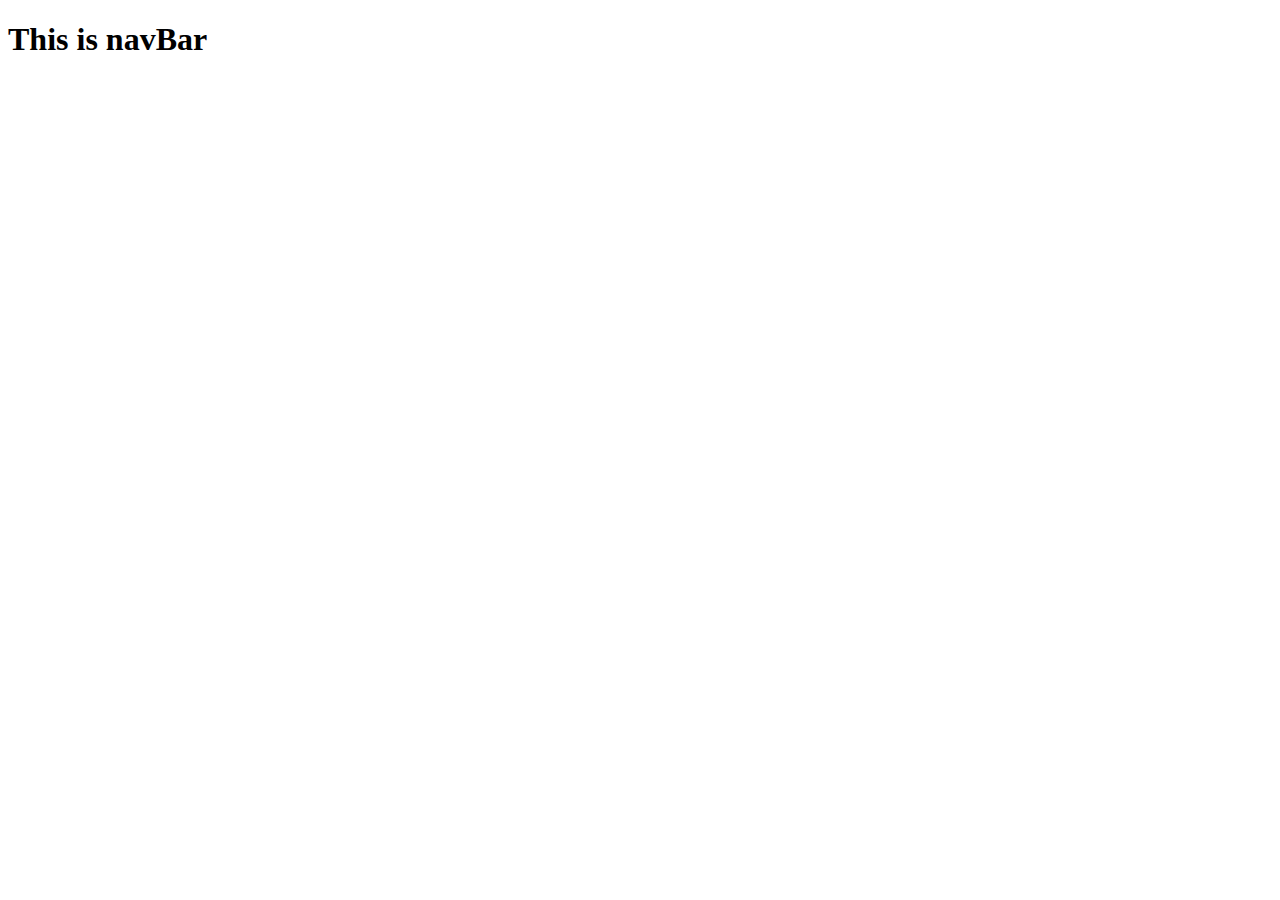
==== index.html @ 20b31f70 "added navBar" ====
<!DOCTYPE html>
<html lang="en">
  <head>
    <meta charset="UTF-8" />
    <meta http-equiv="X-UA-Compatible" content="IE=edge" />
    <meta name="viewport" content="width=device-width, initial-scale=1.0" />
    <title>Document</title>
    <link rel="stylesheet" href="./index.css" />
    <script src="./index.js" defer></script>
  </head>
  <body>
    <h1>This is navBar</h1>
    <div id="product-page" class="product-page"></div>
  </body>
</html>
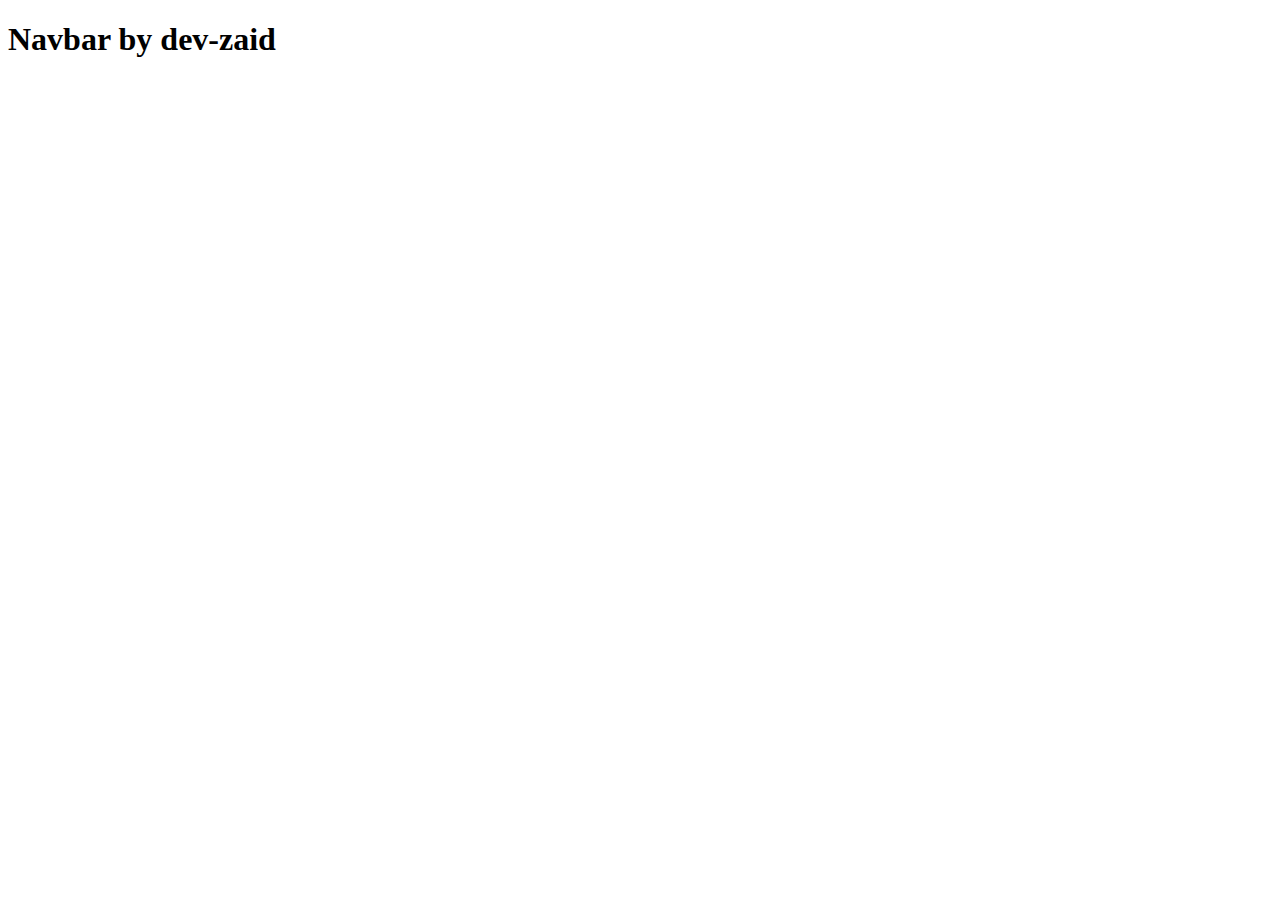
==== commit da4dcf73: "Merge pull request #2 from zaidloni/dev-zaid" ====
--- a/index.html
+++ b/index.html
@@ -9,7 +9,9 @@
     <script src="./index.js" defer></script>
   </head>
   <body>
-    <h1>This is navBar</h1>
+    <nav>
+      <h1>Navbar by dev-zaid</h1>
+    </nav>
     <div id="product-page" class="product-page"></div>
   </body>
 </html>
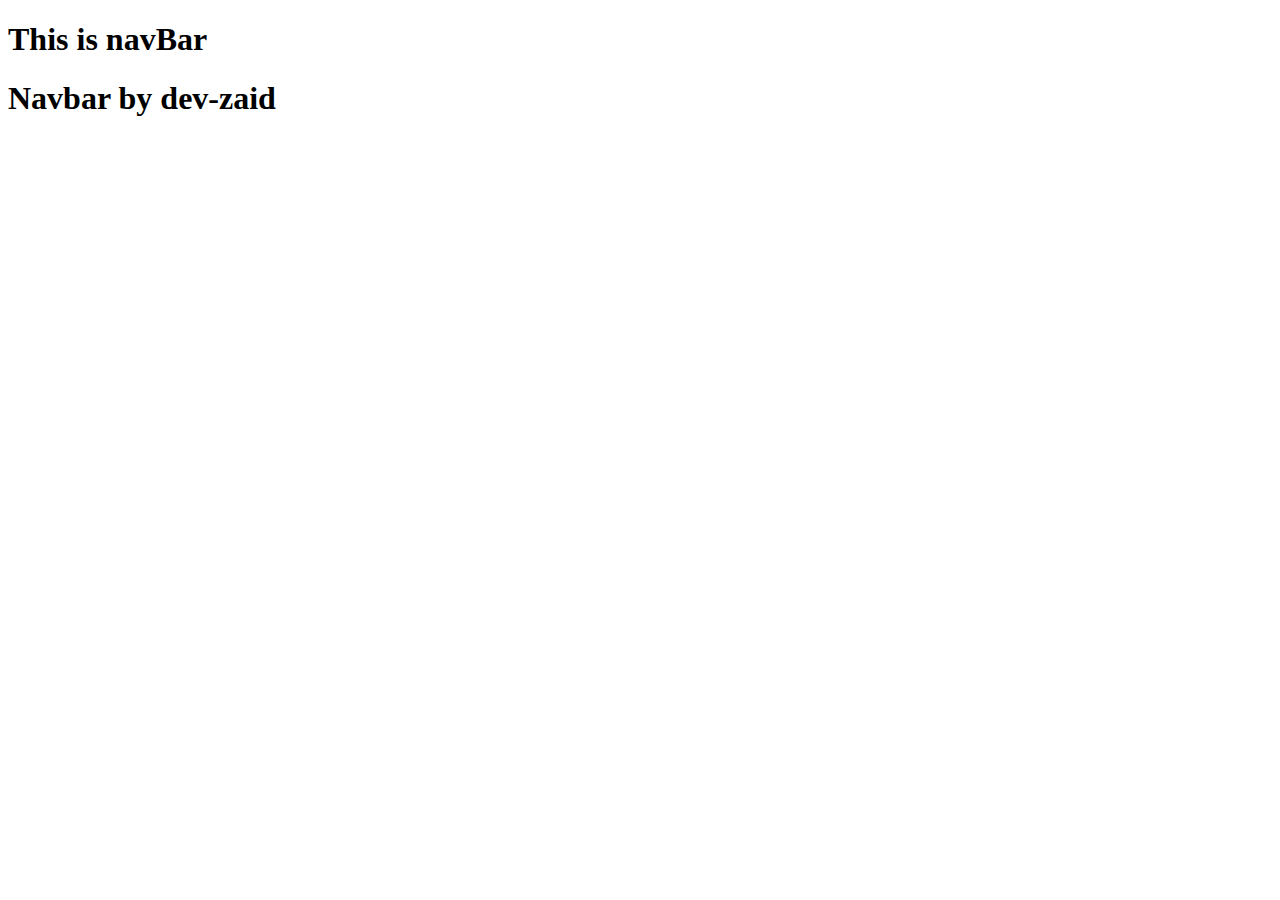
==== commit c6072a26: "Merge pull request #1 from navid7715/dev-navid" ====
--- a/index.html
+++ b/index.html
@@ -9,6 +9,7 @@
     <script src="./index.js" defer></script>
   </head>
   <body>
+    <h1>This is navBar</h1>
     <nav>
       <h1>Navbar by dev-zaid</h1>
     </nav>
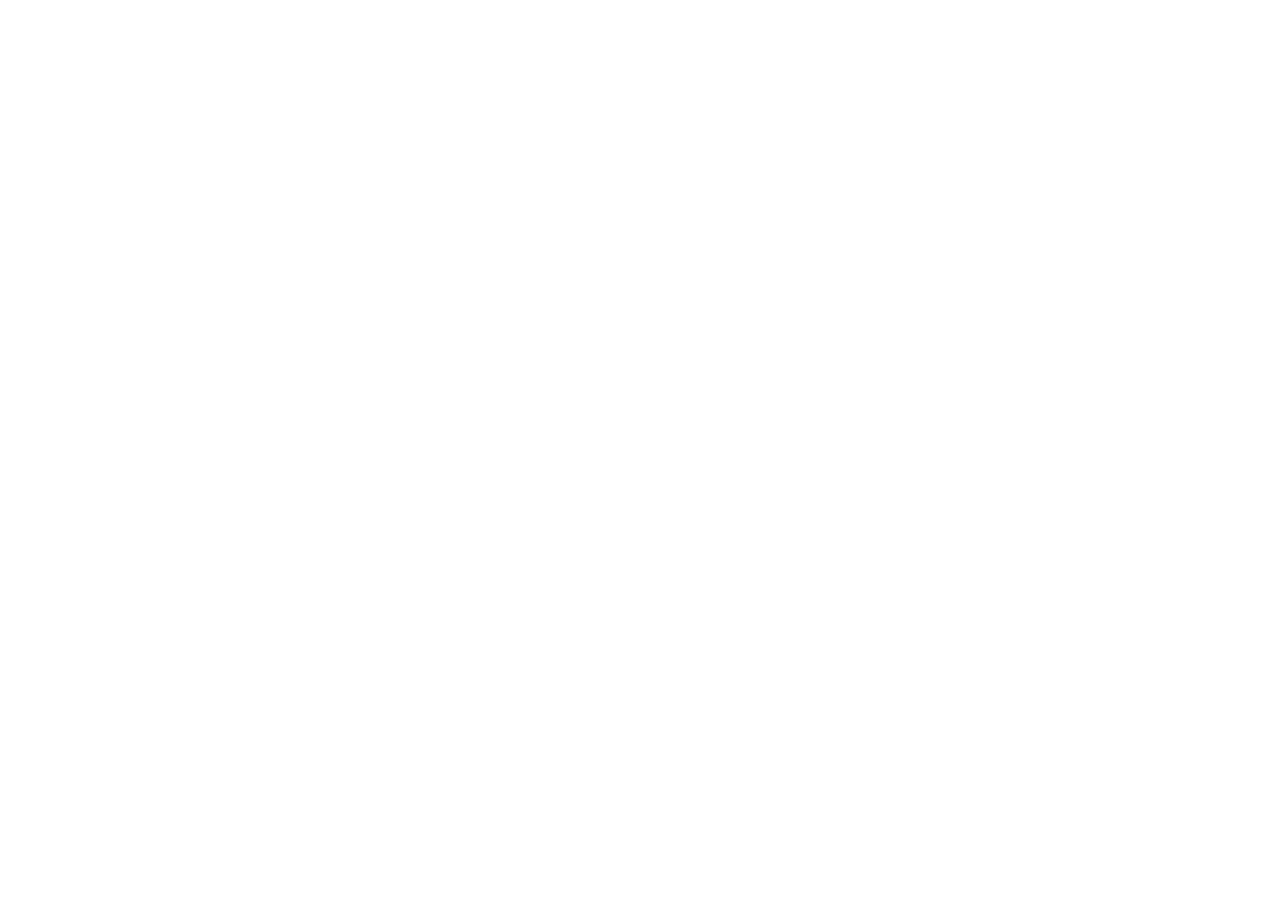
==== commit 3cbd465a: "product Names Center" ====
--- a/index.html
+++ b/index.html
@@ -9,10 +9,7 @@
     <script src="./index.js" defer></script>
   </head>
   <body>
-    <h1>This is navBar</h1>
-    <nav>
-      <h1>Navbar by dev-zaid</h1>
-    </nav>
+    <div class="navBar"></div>
     <div id="product-page" class="product-page"></div>
   </body>
 </html>
--- a/index.css
+++ b/index.css
@@ -0,0 +1,70 @@
+* {
+  margin: 0px;
+  padding: 0px;
+  box-sizing: border-box;
+  font-family: "Courier New", Courier, monospace;
+}
+.product-rating {
+  display: flex;
+  align-items: center;
+  justify-content: center;
+}
+
+.item-card {
+  width: 235px;
+  padding: 6px;
+  box-shadow: rgba(0, 0, 0, 0.24) 0px 3px 8px;
+  margin: 10px 10px;
+  cursor: pointer;
+}
+.item-card:hover {
+  box-shadow: rgba(50, 50, 93, 0.25) 0px 13px 27px -5px,
+    rgba(0, 0, 0, 0.3) 0px 8px 16px -8px;
+}
+
+.product-image {
+  display: flex;
+  justify-content: center;
+  padding-bottom: 18px;
+}
+.product-name {
+  font-size: 18px;
+  padding: 4px 0px;
+  display: flex;
+  justify-content: center;
+}
+
+.product-des {
+  padding: 4px 0px;
+  display: flex;
+  justify-content: center;
+}
+
+.product-price > span {
+  color: crimson;
+}
+
+.product-price > del {
+  margin-left: 4px;
+}
+
+.product-page {
+  display: flex;
+  flex-direction: row;
+  justify-content: space-evenly;
+  align-items: center;
+  flex-wrap: wrap;
+  padding: 10px;
+  flex-grow: 1;
+}
+
+/* cart page css */
+.cart-card {
+  position: relative;
+}
+.cart-cross-img {
+  width: 20px;
+  position: absolute;
+  top: 10px;
+  right: 30px;
+}
